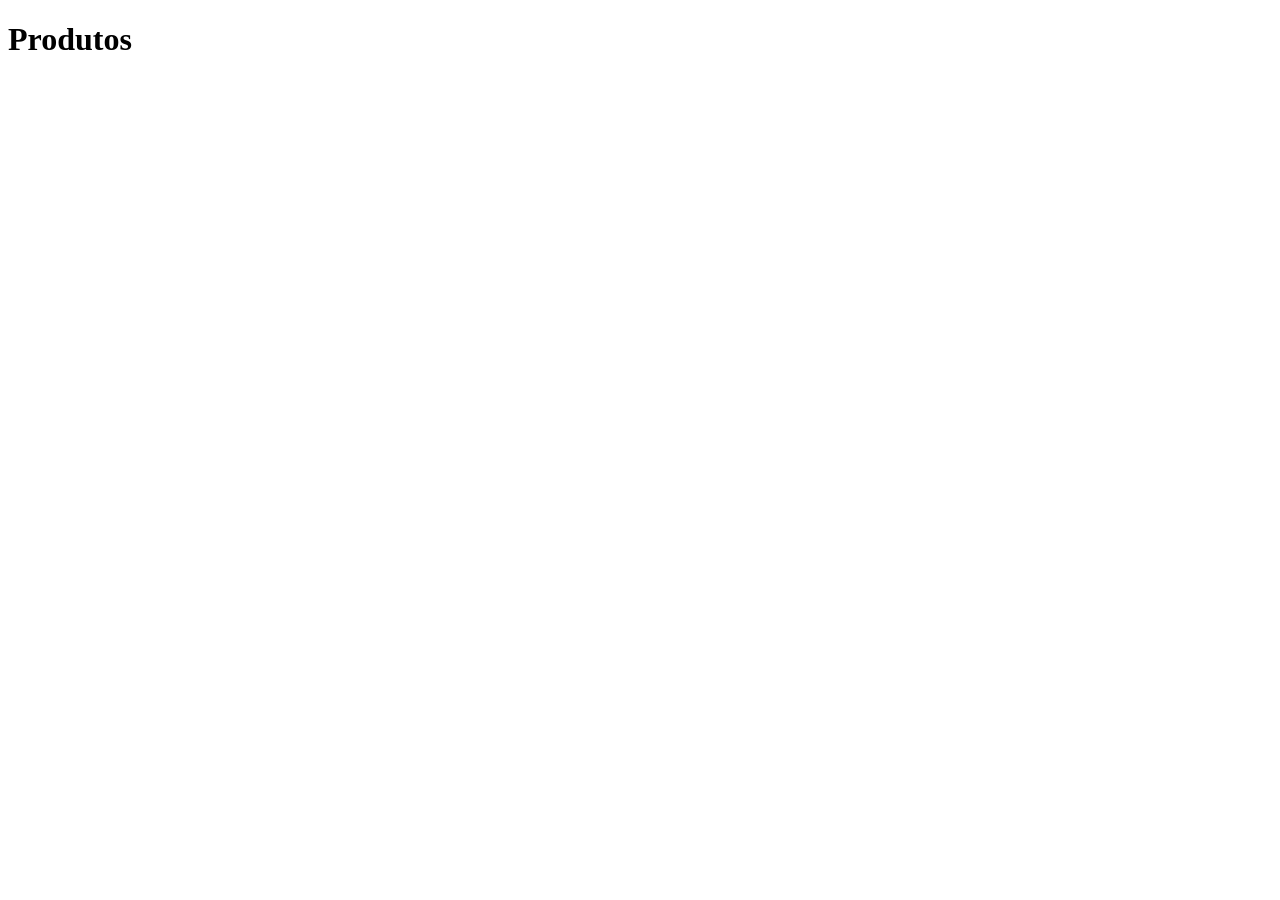
==== produtos.html @ d4570351 "Create produtos.html" ====
<!DOCTYPE html>
<html lang= "pt-BR">
<head>
<meta charset = "UTF-8">
<meta name = "viewport" content="width=device-width, initial-scale=1.0">
<title>Produtos</title>

</head>
<body>
<h1>Produtos</h1>
</body>
</html>
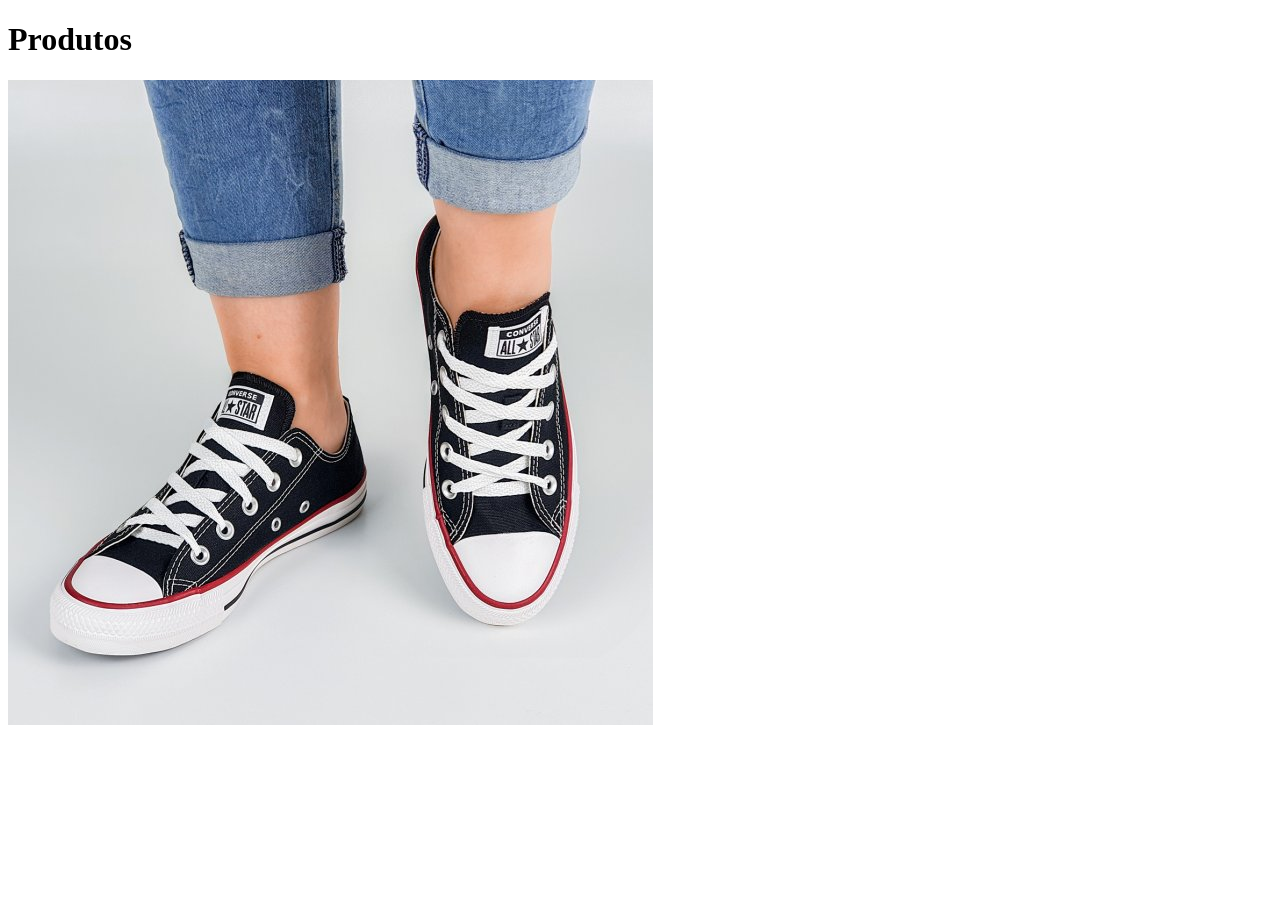
==== commit 115cc8e0: "Update produtos.html" ====
--- a/produtos.html
+++ b/produtos.html
@@ -8,5 +8,8 @@
 </head>
 <body>
 <h1>Produtos</h1>
+<div class="produtos">
+  <img src="img/all star.jpg">
+</div>
 </body>
 </html>
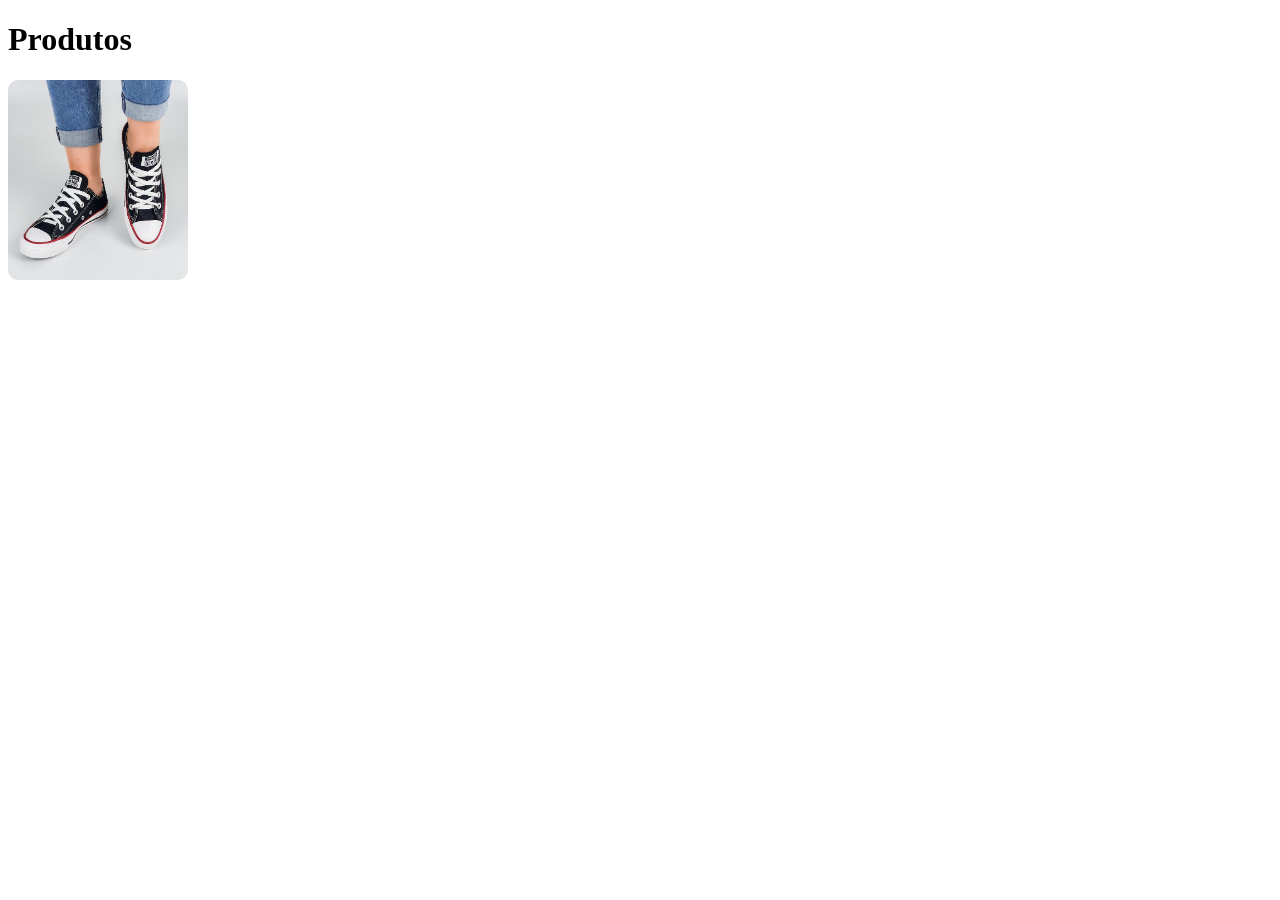
==== commit 0a4eb9ca: "Update produtos.html" ====
--- a/produtos.html
+++ b/produtos.html
@@ -4,7 +4,7 @@
 <meta charset = "UTF-8">
 <meta name = "viewport" content="width=device-width, initial-scale=1.0">
 <title>Produtos</title>
-
+<link rel="stylesheet" href="css/styles.css">
 </head>
 <body>
 <h1>Produtos</h1>
--- a/css/styles.css
+++ b/css/styles.css
@@ -0,0 +1,23 @@
+*{
+    box-sizing: content-box;
+}
+
+.box{
+    width: 400px;
+    height: 400px;
+    border: dotted 5px rgba(0,0,0,0.9);
+    margin: 10% auto;
+    padding: 70px;
+}
+
+.produtos img {
+    width:180px;
+    height:200px;
+    border-radius: 10px;
+
+}
+
+.produtos img:hover {
+    transform: scale(1.2);
+}
+    
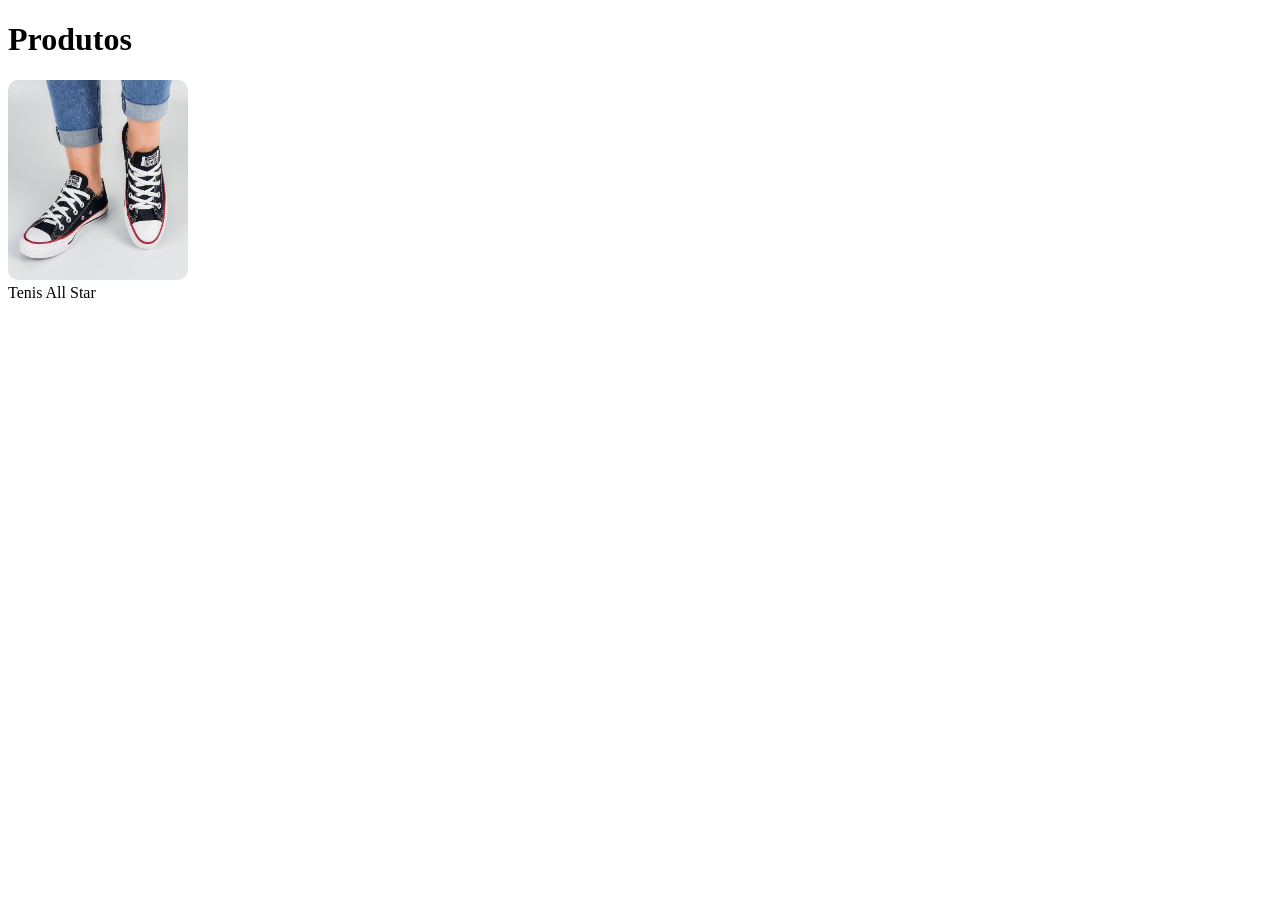
==== commit 82cb690a: "Update produtos.html" ====
--- a/produtos.html
+++ b/produtos.html
@@ -8,8 +8,12 @@
 </head>
 <body>
 <h1>Produtos</h1>
-<div class="produtos">
+<div class="container">
+ <div class="produtos">
   <img src="img/all star.jpg">
+</div>
+<span class="titulo_prod">Tenis All Star</span>
 </div>
 </body>
 </html>
+
--- a/css/styles.css
+++ b/css/styles.css
@@ -1,11 +1,11 @@
 *{
-    box-sizing: content-box;
+    box-sizing: border-box;
 }
 
 .box{
     width: 400px;
     height: 400px;
-    border: dotted 5px rgba(0,0,0,0.9);
+    border: dotted 5px rgba(0,0,0,9);
     margin: 10% auto;
     padding: 70px;
 }
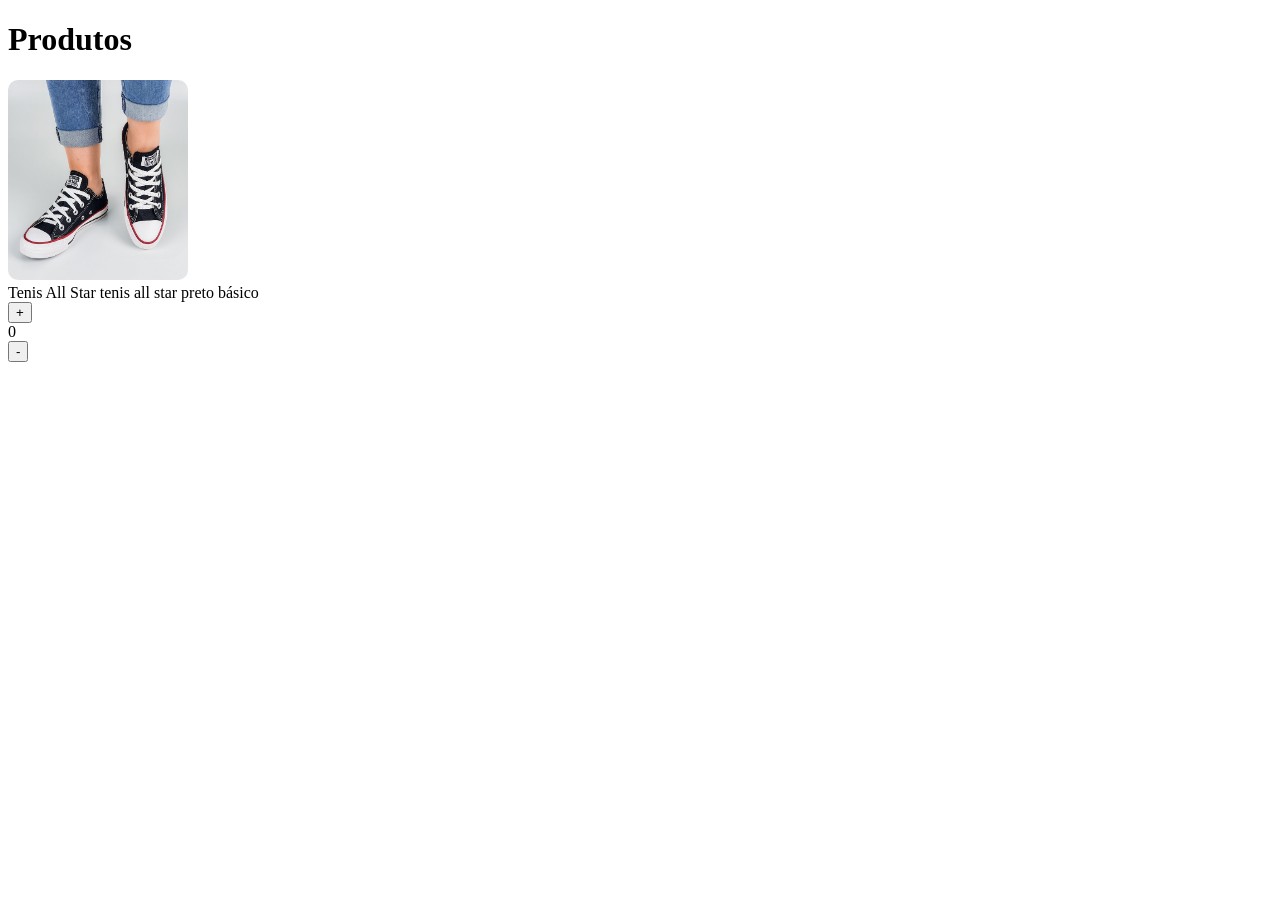
==== commit bfae09d3: "Update produtos.html" ====
--- a/produtos.html
+++ b/produtos.html
@@ -1,19 +1,30 @@
 <!DOCTYPE html>
 <html lang= "pt-BR">
 <head>
-<meta charset = "UTF-8">
-<meta name = "viewport" content="width=device-width, initial-scale=1.0">
-<title>Produtos</title>
-<link rel="stylesheet" href="css/styles.css">
+    <meta charset = "UTF-8">
+    <meta name = "viewport" content="width=device-width, initial-scale=1.0">
+    <title>Produtos</title>
+    <link rel="stylesheet" href="css/styles.css">
+    <script src="js/script.js"></script>
 </head>
 <body>
-<h1>Produtos</h1>
-<div class="container">
+    <h1>Produtos</h1>
+    <div class="container">
  <div class="produtos">
   <img src="img/all star.jpg">
 </div>
 <span class="titulo_prod">Tenis All Star</span>
+<span class="texto_prod"> tenis all star preto básico</span>
+<div class="linha_prod">
+  <div class="btn_soma">
+    <button>+</button>
+  </div>
+  <span class="qtd_prod">0</span>
+  <div class="btn_subtrai">
+    <button>-</button>
+  </div>
 </div>
+    </div>
 </body>
 </html>
 
